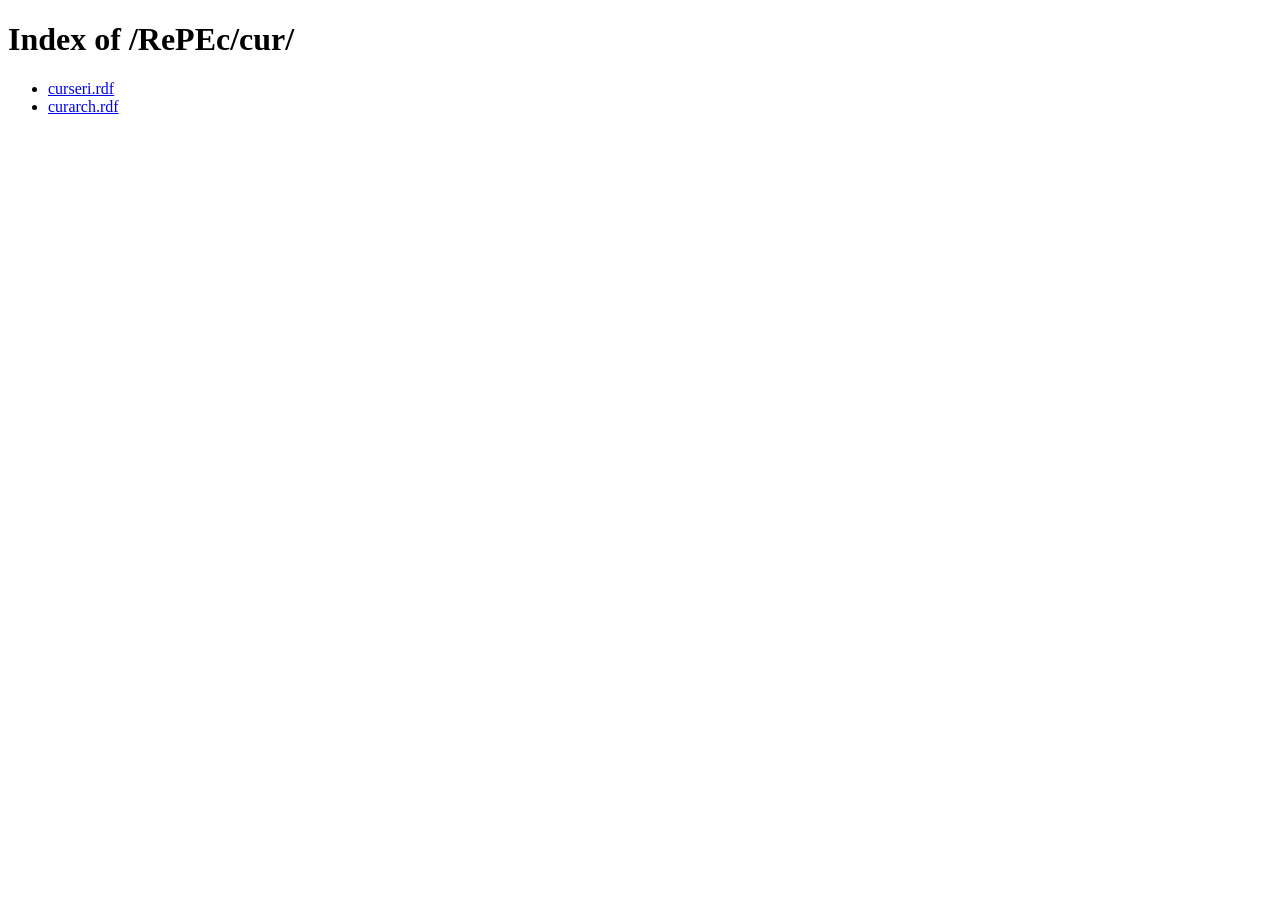
==== RePEc/cur/index.html @ fefc6890 "Create index.html for cur" ====
<!DOCTYPE html>
<html>
<head><title>Index of /RePEc/cur/</title></head>
<body>
<h1>Index of /RePEc/cur/</h1>
<ul>
<li><a href="curseri.rdf">curseri.rdf</a></li>
<li><a href="curarch.rdf">curarch.rdf</a></li>
</ul>
</body>
</html>
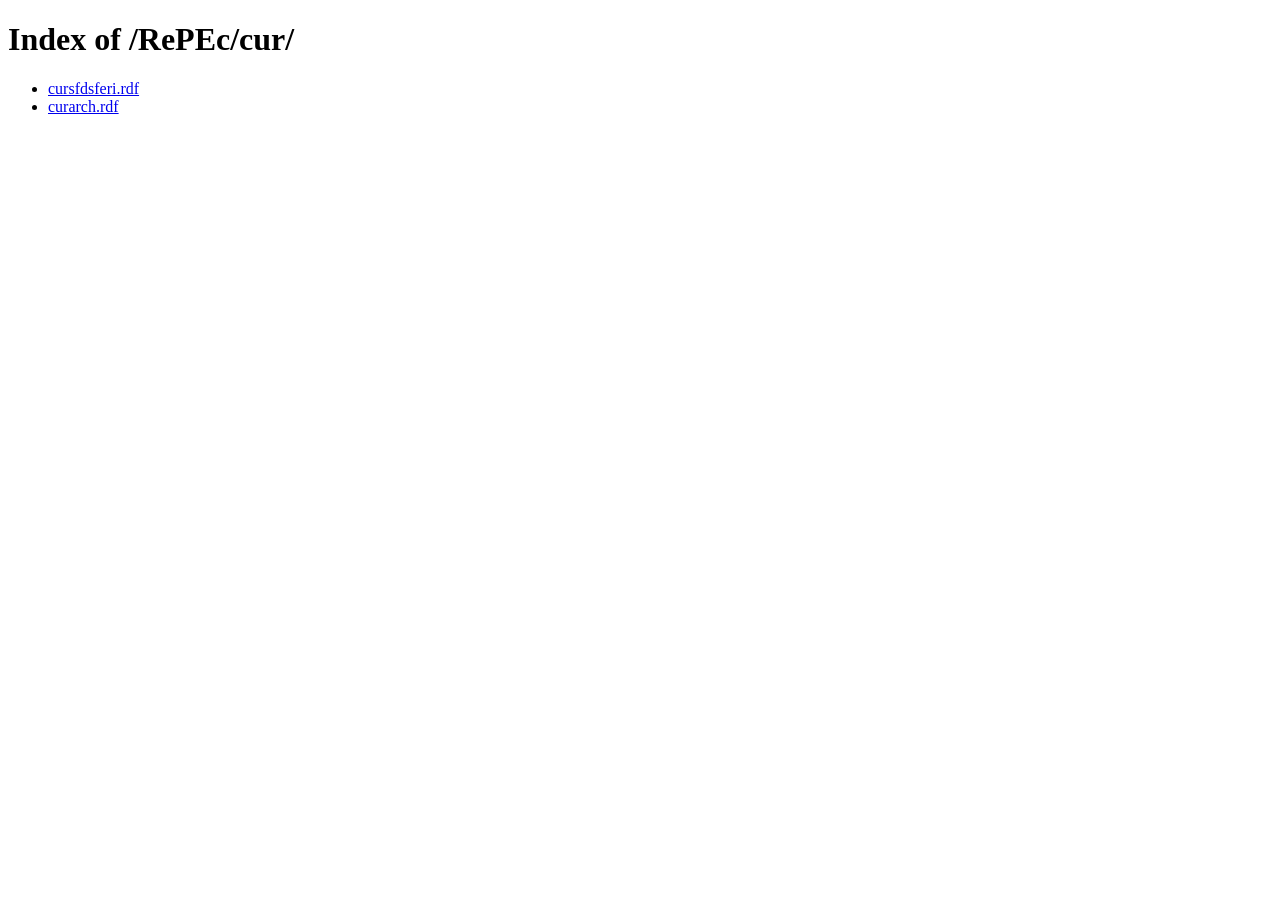
==== commit 1f078e22: "Update index.html" ====
--- a/RePEc/cur/index.html
+++ b/RePEc/cur/index.html
@@ -4,7 +4,7 @@
 <body>
 <h1>Index of /RePEc/cur/</h1>
 <ul>
-<li><a href="curseri.rdf">curseri.rdf</a></li>
+<li><a href="curssseri.rdf">cursfdsferi.rdf</a></li>
 <li><a href="curarch.rdf">curarch.rdf</a></li>
 </ul>
 </body>
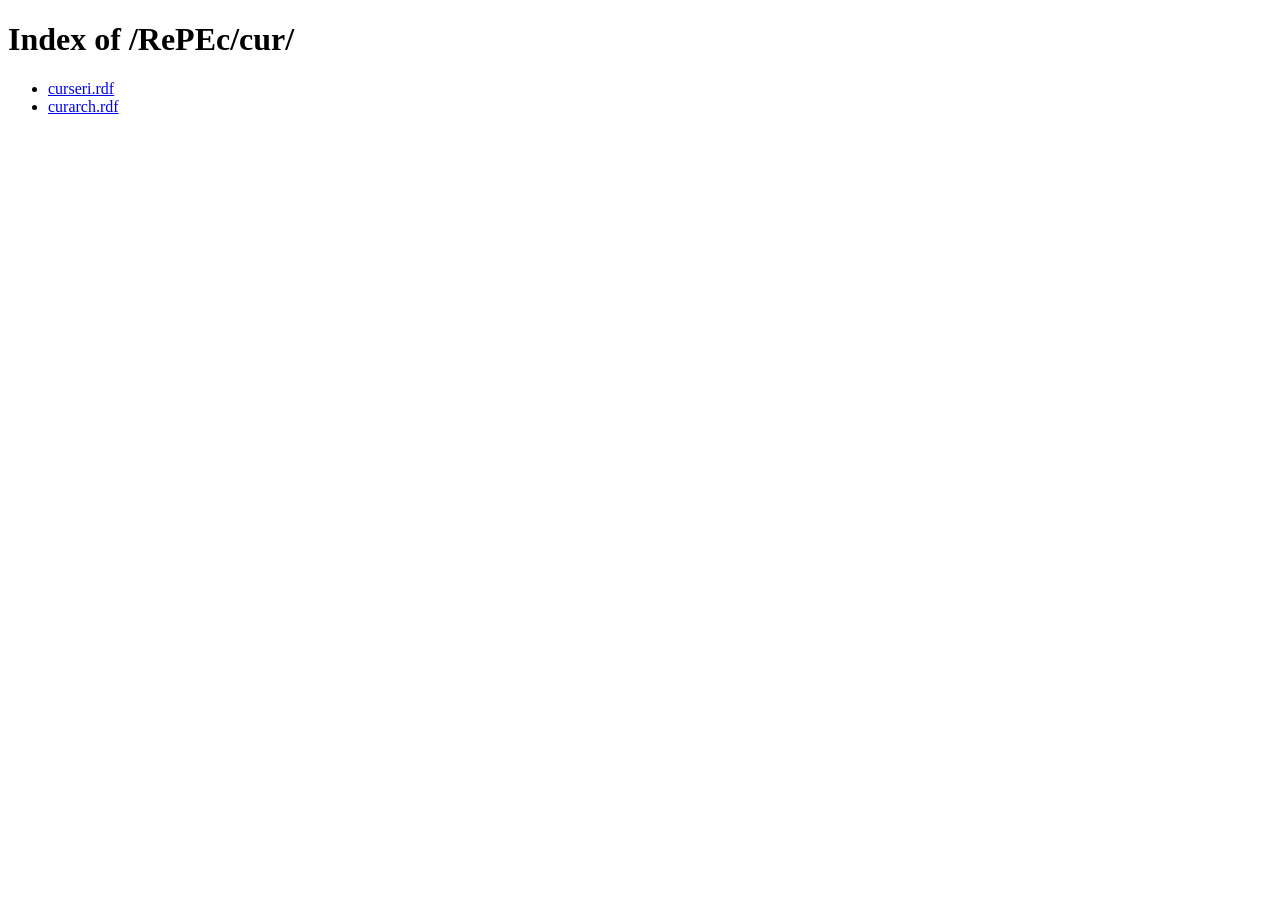
==== commit 64329a3f: "Update index.html" ====
--- a/RePEc/cur/index.html
+++ b/RePEc/cur/index.html
@@ -4,7 +4,7 @@
 <body>
 <h1>Index of /RePEc/cur/</h1>
 <ul>
-<li><a href="curssseri.rdf">cursfdsferi.rdf</a></li>
+<li><a href="curseri.rdf">curseri.rdf</a></li>
 <li><a href="curarch.rdf">curarch.rdf</a></li>
 </ul>
 </body>
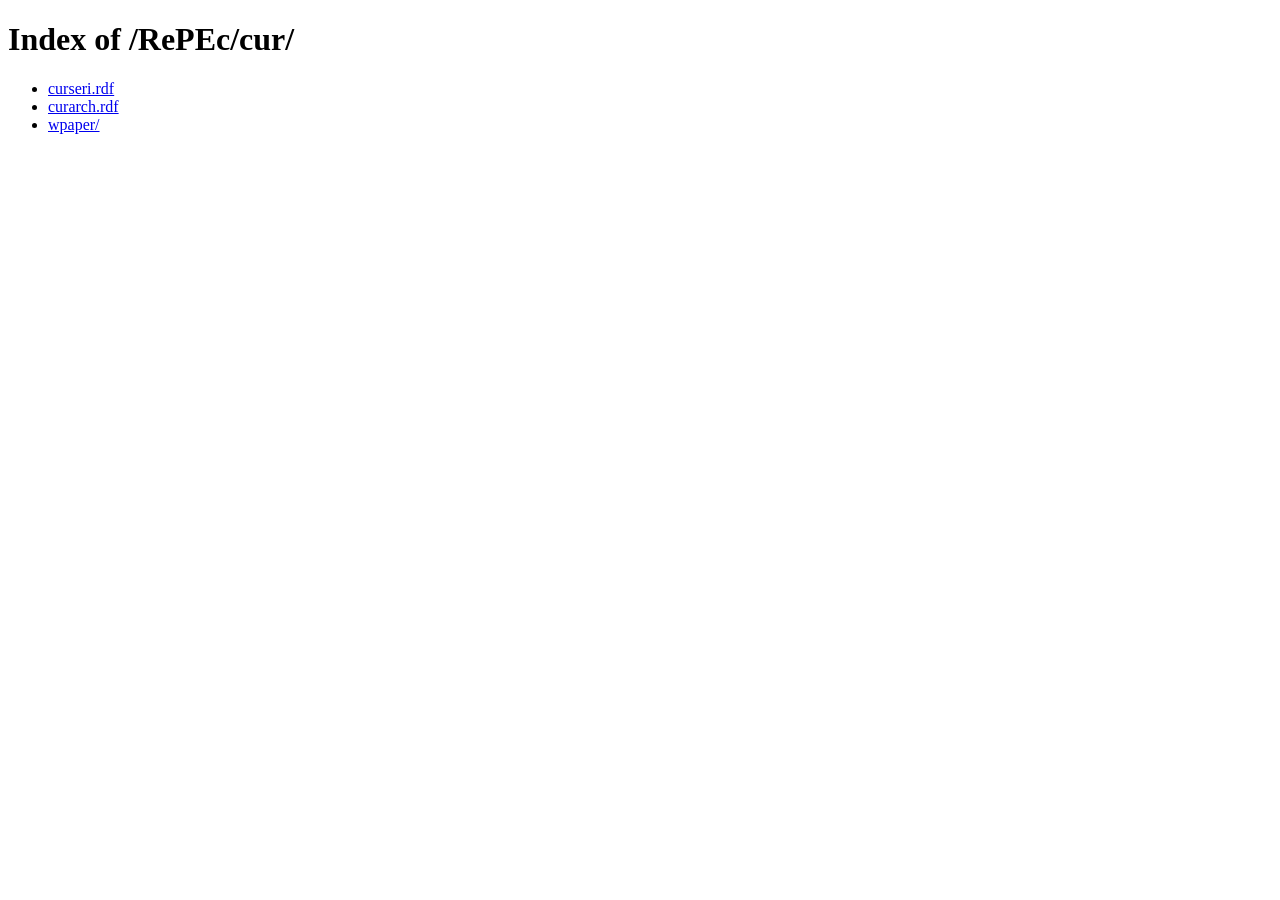
==== commit a4c5beaa: "Update index.html" ====
--- a/RePEc/cur/index.html
+++ b/RePEc/cur/index.html
@@ -6,6 +6,7 @@
 <ul>
 <li><a href="curseri.rdf">curseri.rdf</a></li>
 <li><a href="curarch.rdf">curarch.rdf</a></li>
+<li><a href="wpaper/">wpaper/</a></li>
 </ul>
 </body>
 </html>
